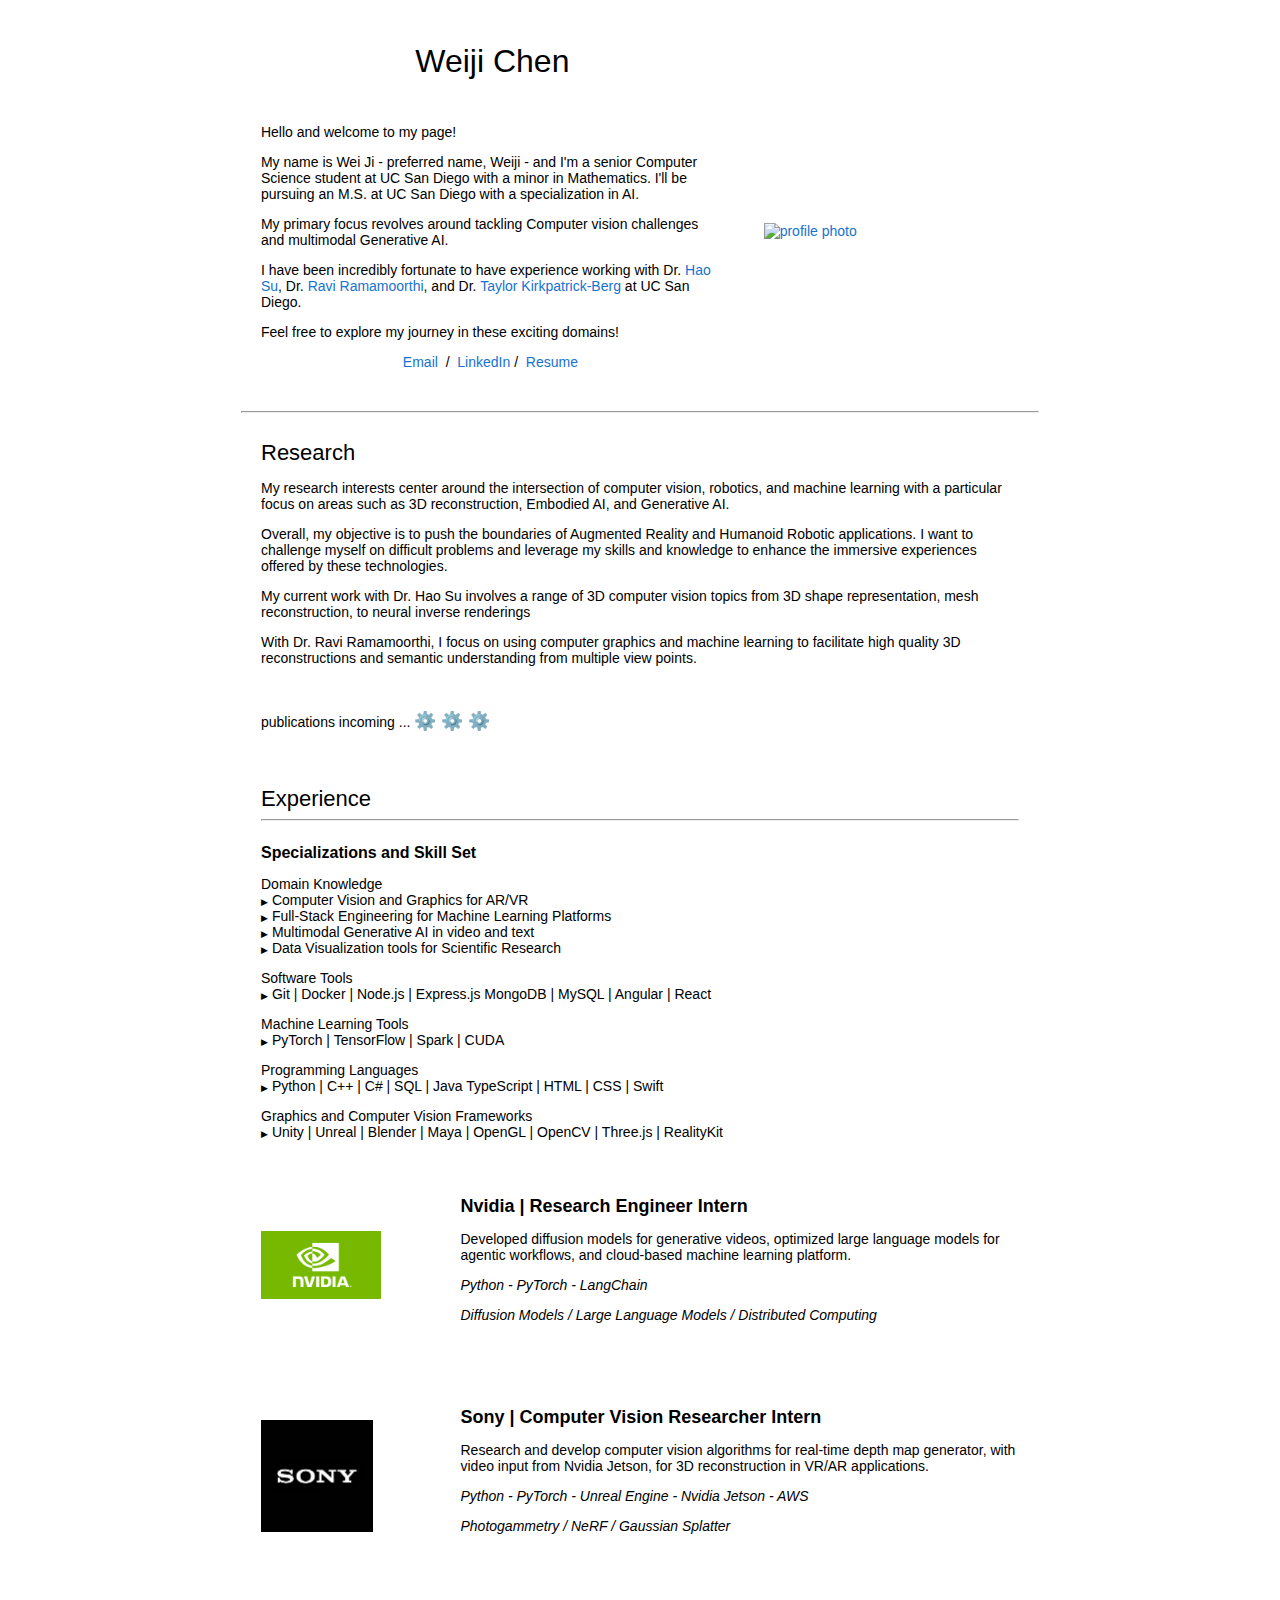
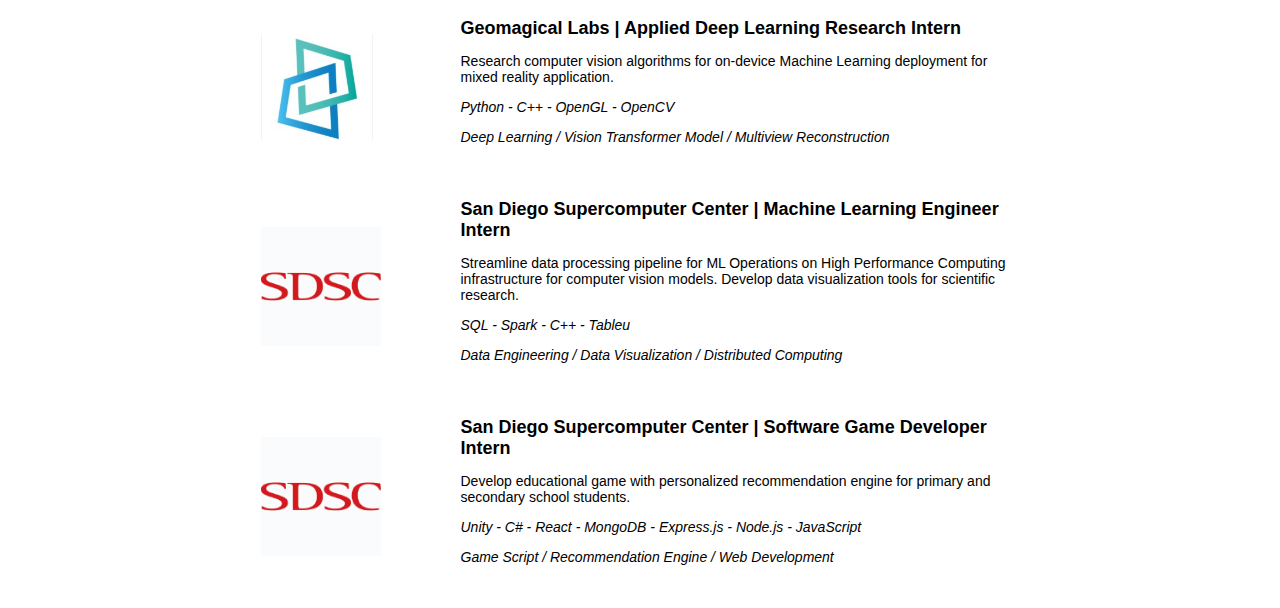
==== final_portfolio/index.html @ f7564221 "new stuff" ====
<!DOCTYPE HTML>
<html lang="en">
<head>
  <meta http-equiv="Content-Type" content="text/html; charset=UTF-8">
  <title>Weiji Chen</title>
  <meta name="author" content="Weiji Chen">
  <meta name="viewport" content="width=device-width, initial-scale=1">
  <link rel="stylesheet" type="text/css" href="styles.css">
  <link rel="shortcut icon" href="favicon.ico">
  <style>
  </style>
</head>

<body>
  <table style="width:100%;max-width:800px;border:0px;border-spacing:0px;border-collapse:separate;margin-right:auto;margin-left:auto;">
    <tbody>
      <tr>
        <td>
          <table style="width:100%;border:0px;border-spacing:0px;border-collapse:separate;margin-right:auto;margin-left:auto;">
            <tbody>
              <tr>

                <td style="padding:2.5%;width:63%;vertical-align:middle">
              
                  <p style="text-align:center">
            
                    <name>Weiji Chen</name>
                  </p>
                  <br>

                  <p>Hello and welcome to my page! 
                  </p>
                  <p>My name is Wei Ji - preferred name, Weiji - and I'm a senior Computer Science student at UC San Diego 
                    with a minor in Mathematics. I'll be pursuing an M.S. at UC San Diego with a specialization in AI. 
                  </p>  
                  <p>My primary focus revolves around tackling Computer vision challenges and multimodal Generative AI. 
      
                  </p> 
                  <p>I have been incredibly fortunate to have experience working with Dr. <a target="_blank" href="http://ai.ucsd.edu/~haosu/">Hao Su</a>,  Dr. <a target="_blank" href="https://cseweb.ucsd.edu/~ravir/">Ravi Ramamoorthi</a>, and Dr. <a target="_blank" href="https://icebergnlp.github.io/">Taylor Kirkpatrick-Berg</a> at UC San Diego.</p>
                  <p>Feel free to explore my journey in these exciting domains!</p>
                  <p style="text-align:center">

                    <a target="_blank" href="mailto:weijic01@gmail.com">Email</a> &nbsp;/&nbsp;
                    <a target="_blank" href="https://www.linkedin.com/in/wei-ji-chen">LinkedIn</a>&nbsp/&nbsp;
                    <a target="_blank" href="docs/resume_final.pdf">Resume</a>&nbsp;

                  </p>
                </td>

                <td style="padding:2.5%;width:40%;max-width:40%">
                  <a target="_blank" href="images/weiji.png">
                    <img style="width:80%;max-width:80%; margin-top: 50px;" alt="profile photo" src="images/weiji.png" class="hoverZoomLink">
                  </a>
                </td>
              </tr>
            </tbody>
          </table>

          <table style="width:100%;border:0px;border-spacing:0px;border-collapse:separate;margin-right:auto;margin-left:auto;">
            <tbody>
              <tr>
                <td style="padding:20px;width:100%;vertical-align:middle">
                  <heading>Research</heading>
                  <p>
                    My research interests center around the intersection of computer vision, robotics, and machine learning
                    with a particular focus on areas such as 3D reconstruction, Embodied AI, and Generative AI.
                  </p>
                  <p>
                    Overall, my objective is to push the boundaries of Augmented Reality and Humanoid Robotic applications. 
                    I want to challenge myself on difficult problems and leverage my skills and knowledge to enhance 
                    the immersive experiences offered by these technologies.
                  </p>
                  <p>
                    My current work with Dr. Hao Su involves a range of 3D computer vision topics  
                    from 3D shape representation, mesh reconstruction, to neural inverse renderings
                  </p>

                  </p>
                    With Dr. Ravi Ramamoorthi, I focus on
                    using computer graphics and machine learning to facilitate 
                    high quality 3D reconstructions and semantic understanding from multiple view points. 
                  </p>

                  <br> 
                  <p>
                    publications incoming ... <span style="font-size: 18px;">⚙️ ⚙️ ⚙️</span>

                  </p>

                </td>
              </tr>

              <td style="padding:20px;width:100%;vertical-align:middle">
                <heading>Experience</heading>


              <hr>
              <br> 
              <papertitle style="font-size: 16px;">Specializations and Skill Set</papertitle>

              
              <ul style="list-style-type: none; padding-left: 0;">
                Domain Knowledge
                <li><span style="font-size: 9px;">▶</span> Computer Vision and Graphics for AR/VR</li>
                <li><span style="font-size: 9px;">▶</span> Full-Stack Engineering for Machine Learning Platforms</li>
                <li><span style="font-size: 9px;">▶</span> Multimodal Generative AI in video and text</li>
                <li><span style="font-size: 9px;">▶</span> Data Visualization tools for Scientific Research</li>
              </ul>
              
              
              <p>
                
                <ul style="list-style-type: none; padding-left: 0;">
                  Software Tools
                  <li><span style="font-size: 9px;">▶</span>
                  Git | Docker | Node.js | Express.js 
                 MongoDB | MySQL | Angular | React </li>
                </ul>
              </p>

              <p>
               
                <ul style="list-style-type: none; padding-left: 0;">
                  Machine Learning Tools
                <li><span style="font-size: 9px;">▶</span>
                PyTorch | TensorFlow | Spark | CUDA  </li>
              </ul>
              </p>

              <p>
                
                <ul style="list-style-type: none; padding-left: 0;">
                  Programming Languages
                  <li><span style="font-size: 9px;">▶</span>
                Python | C++ | C# | SQL | Java 
                 TypeScript | HTML | CSS | Swift </li>
                </ul>
              </p>

              <p>
                <ul style="list-style-type: none; padding-left: 0;">
                Graphics and Computer Vision Frameworks <br>
                <li><span style="font-size: 9px;">▶</span>
                Unity | Unreal | Blender | Maya | OpenGL | OpenCV | Three.js | RealityKit </li>
              </ul>
              </p>

              </td>

            <hr>

            <table style="width: 100%;;border:0px;border-spacing:0px;border-collapse:separate;margin-right:auto;margin-left:auto;"><tbody>
                <td style="padding: 1px;width:25%;vertical-align:middle">
                </td>

              <tr onmouseout="lumos_stop()" onmouseover="lumos_start()">
                <td style="padding: 20px;width:25%;vertical-align:middle">
                  <img src='images/nvidia.png' width="75%">
                </td>
                <td style="padding: 20px; width: 75%; vertical-align: middle;">
                  <papertitle style="font-size: 18px;">Nvidia | Research Engineer Intern </papertitle>
                  <br>
                  <papertitle style="font-size: 16px;"> </papertitle>
                </a>
                  <p>
                    Developed diffusion models for generative videos, optimized large language models for agentic workflows, 
                    and cloud-based machine learning platform.
                    <p><em> Python - PyTorch - LangChain </em></p>
                    <p><em> Diffusion Models / Large Language Models / Distributed Computing  </em></p>
                  </p>
                </td>
              </tr>

              
              <table style="width:100%;border:0px;border-spacing:0px;border-collapse:separate;margin-right:auto;margin-left:auto;"><tbody>
                <td style="padding: 15px;width:25%;vertical-align:middle">
                </td>

              <tr onmouseout="lumos_stop()" onmouseover="lumos_start()">
                <td style="padding: 20px; width: 25%; vertical-align: middle;">
                  <img src='images/sony.png' width="70%">
                </td>
                <td style="padding: 20px; width: 75%; vertical-align: middle;">
                  <papertitle style="font-size: 18px;">Sony | Computer Vision Researcher Intern </papertitle>
                  <br>
                  <papertitle style="font-size: 16px;"> </papertitle>
                  </a>
                  <p>
                    Research and develop computer vision algorithms for real-time depth map generator, 
                    with video input from Nvidia Jetson, for 3D reconstruction in VR/AR applications.
                    <p><em>Python - PyTorch - Unreal Engine - Nvidia Jetson - AWS </em></p>
                    <p><em> Photogammetry / NeRF / Gaussian Splatter  </em></p>
                  </p>
                </td>
              </tr>

                            
              <table style="width:100%;border:0px;border-spacing:0px;border-collapse:separate;margin-right:auto;margin-left:auto;"><tbody>
                <td style="padding: 15px;width:25%;vertical-align:middle">
                </td>

              <tr onmouseout="lumos_stop()" onmouseover="lumos_start()">
                <td style="padding: 20px; width: 25%; vertical-align: middle;">
                  <img src='images/geo.png' width="70%">
                </td>
                <td style="padding: 20px; width: 75%; vertical-align: middle;">
                  <papertitle style="font-size: 18px;"> Geomagical Labs | Applied Deep Learning Research Intern </papertitle>
                  <br>
                  <papertitle style="font-size: 16px;"> </papertitle>
                  </a>
                  <p>
                    Research computer vision algorithms for on-device Machine Learning deployment for mixed reality application. 
                    
                    <p><em>Python - C++ - OpenGL - OpenCV </em></p>
                    <p><em>  Deep Learning / Vision Transformer Model 
                     / Multiview Reconstruction</em></p>
                  </p>
                </td>
              </tr>


              <tr onmouseout="lumos_stop()" onmouseover="lumos_start()">
                <td style="padding: 20px;width:25%;vertical-align:middle">
                  <img src='images/sdsc.png' width="75%">
                </td>
                <td style="padding: 20px; width: 75%; vertical-align: middle;">
                  <papertitle style="font-size: 18px;">San Diego Supercomputer Center | Machine Learning Engineer Intern </papertitle>
                  <br>
                  <papertitle style="font-size: 16px;"></papertitle>
                </a>
                  <p>
                    Streamline data processing pipeline for ML Operations on 
                    High Performance Computing infrastructure for computer vision models. 
                    Develop data visualization tools for scientific research.
                    <p><em>SQL - Spark - C++ - Tableu </em></p>
                    <p><em>Data Engineering / Data Visualization / Distributed Computing  </em></p>
                  </p>
                </td>
              </tr>
              
              <tr onmouseout="lumos_stop()" onmouseover="lumos_start()">
                <td style="padding: 20px;width:25%;vertical-align:middle">
                  <img src='images/sdsc.png' width="75%">
                </td>
                <td style="padding: 20px; width: 75%; vertical-align: middle;">
                  <papertitle style="font-size: 18px;">San Diego Supercomputer Center | Software Game Developer Intern </papertitle>
                  <br>
                  <papertitle style="font-size: 16px;"></papertitle>
                </a>
                  <p>
                    Develop educational game with personalized recommendation engine 
                    for primary and secondary school students. 
                    <p><em>Unity - C# - React - MongoDB - Express.js - Node.js - JavaScript</em></p>
                    <p><em> Game Script / Recommendation Engine / Web Development </em></p>

                  </p>
                </td>
              </tr>

              
            </tbody>
          </table>
        </td>
      </tr>
    </tbody>
  </table>
</body>
</html>
---- final_portfolio/styles.css ----
/* latin-ext */
@font-face {
    font-family: 'Lato';
    font-style: italic;
    font-weight: 400;
    src: local('Lato Italic'), local('Lato-Italic'), url(https://fonts.gstatic.com/s/lato/v15/S6u8w4BMUTPHjxsAUi-qNiXg7eU0.woff2) format('woff2');
    unicode-range: U+0100-024F, U+0259, U+1E00-1EFF, U+2020, U+20A0-20AB, U+20AD-20CF, U+2113, U+2C60-2C7F, U+A720-A7FF;
  }
  /* latin */
  @font-face {
    font-family: 'Lato';
    font-style: italic;
    font-weight: 400;
    src: local('Lato Italic'), local('Lato-Italic'), url(https://fonts.gstatic.com/s/lato/v15/S6u8w4BMUTPHjxsAXC-qNiXg7Q.woff2) format('woff2');
    unicode-range: U+0000-00FF, U+0131, U+0152-0153, U+02BB-02BC, U+02C6, U+02DA, U+02DC, U+2000-206F, U+2074, U+20AC, U+2122, U+2191, U+2193, U+2212, U+2215, U+FEFF, U+FFFD;
  }
  /* latin-ext */
  @font-face {
    font-family: 'Lato';
    font-style: italic;
    font-weight: 700;
    src: local('Lato Bold Italic'), local('Lato-BoldItalic'), url(https://fonts.gstatic.com/s/lato/v15/S6u_w4BMUTPHjxsI5wq_FQftx9897sxZ.woff2) format('woff2');
    unicode-range: U+0100-024F, U+0259, U+1E00-1EFF, U+2020, U+20A0-20AB, U+20AD-20CF, U+2113, U+2C60-2C7F, U+A720-A7FF;
  }
  /* latin */
  @font-face {
    font-family: 'Lato';
    font-style: italic;
    font-weight: 700;
    src: local('Lato Bold Italic'), local('Lato-BoldItalic'), url(https://fonts.gstatic.com/s/lato/v15/S6u_w4BMUTPHjxsI5wq_Gwftx9897g.woff2) format('woff2');
    unicode-range: U+0000-00FF, U+0131, U+0152-0153, U+02BB-02BC, U+02C6, U+02DA, U+02DC, U+2000-206F, U+2074, U+20AC, U+2122, U+2191, U+2193, U+2212, U+2215, U+FEFF, U+FFFD;
  }
  /* latin-ext */
  @font-face {
    font-family: 'Lato';
    font-style: normal;
    font-weight: 400;
    src: local('Lato Regular'), local('Lato-Regular'), url(https://fonts.gstatic.com/s/lato/v15/S6uyw4BMUTPHjxAwXiWtFCfQ7A.woff2) format('woff2');
    unicode-range: U+0100-024F, U+0259, U+1E00-1EFF, U+2020, U+20A0-20AB, U+20AD-20CF, U+2113, U+2C60-2C7F, U+A720-A7FF;
  }
  /* latin */
  @font-face {
    font-family: 'Lato';
    font-style: normal;
    font-weight: 400;
    src: local('Lato Regular'), local('Lato-Regular'), url(https://fonts.gstatic.com/s/lato/v15/S6uyw4BMUTPHjx4wXiWtFCc.woff2) format('woff2');
    unicode-range: U+0000-00FF, U+0131, U+0152-0153, U+02BB-02BC, U+02C6, U+02DA, U+02DC, U+2000-206F, U+2074, U+20AC, U+2122, U+2191, U+2193, U+2212, U+2215, U+FEFF, U+FFFD;
  }
  /* latin-ext */
  @font-face {
    font-family: 'Lato';
    font-style: normal;
    font-weight: 700;
    src: local('Lato Bold'), local('Lato-Bold'), url(https://fonts.gstatic.com/s/lato/v15/S6u9w4BMUTPHh6UVSwaPGQ3q5d0N7w.woff2) format('woff2');
    unicode-range: U+0100-024F, U+0259, U+1E00-1EFF, U+2020, U+20A0-20AB, U+20AD-20CF, U+2113, U+2C60-2C7F, U+A720-A7FF;
  }
  /* latin */
  @font-face {
    font-family: 'Lato';
    font-style: normal;
    font-weight: 700;
    src: local('Lato Bold'), local('Lato-Bold'), url(https://fonts.gstatic.com/s/lato/v15/S6u9w4BMUTPHh6UVSwiPGQ3q5d0.woff2) format('woff2');
    unicode-range: U+0000-00FF, U+0131, U+0152-0153, U+02BB-02BC, U+02C6, U+02DA, U+02DC, U+2000-206F, U+2074, U+20AC, U+2122, U+2191, U+2193, U+2212, U+2215, U+FEFF, U+FFFD;
  }
  
  a {
    color: #1772d0;
    text-decoration: none;
  }
  
  a:focus,
  a:hover {
    color: #cc7cb4;
    text-decoration: none;
  }
  
  body,
  td,
  th,
  tr,
  p,
  a {
    font-family: 'Lato', Verdana, Helvetica, sans-serif;
    font-size: 14px
  }
  
  strong {
    font-family: 'Lato', Verdana, Helvetica, sans-serif;
    font-size: 14px;
  }
  
  heading {
    font-family: 'Lato', Verdana, Helvetica, sans-serif;
    font-size: 22px;
  }
  
  papertitle {
    font-family: 'Lato', Verdana, Helvetica, sans-serif;
    font-size: 14px;
    font-weight: 700
  }
  
  name {
    font-family: 'Lato', Verdana, Helvetica, sans-serif;
    font-size: 32px;
  }
  
  .one {
    width: 160px;
    height: 160px;
    position: relative;
  }
  
  .two {
    width: 160px;
    height: 160px;
    position: absolute;
    transition: opacity .2s ease-in-out;
    -moz-transition: opacity .2s ease-in-out;
    -webkit-transition: opacity .2s ease-in-out;
  }
  
  .fade {
    transition: opacity .2s ease-in-out;
    -moz-transition: opacity .2s ease-in-out;
    -webkit-transition: opacity .2s ease-in-out;
  }
  
  span.highlight {
    background-color: #ffffd0;
  }
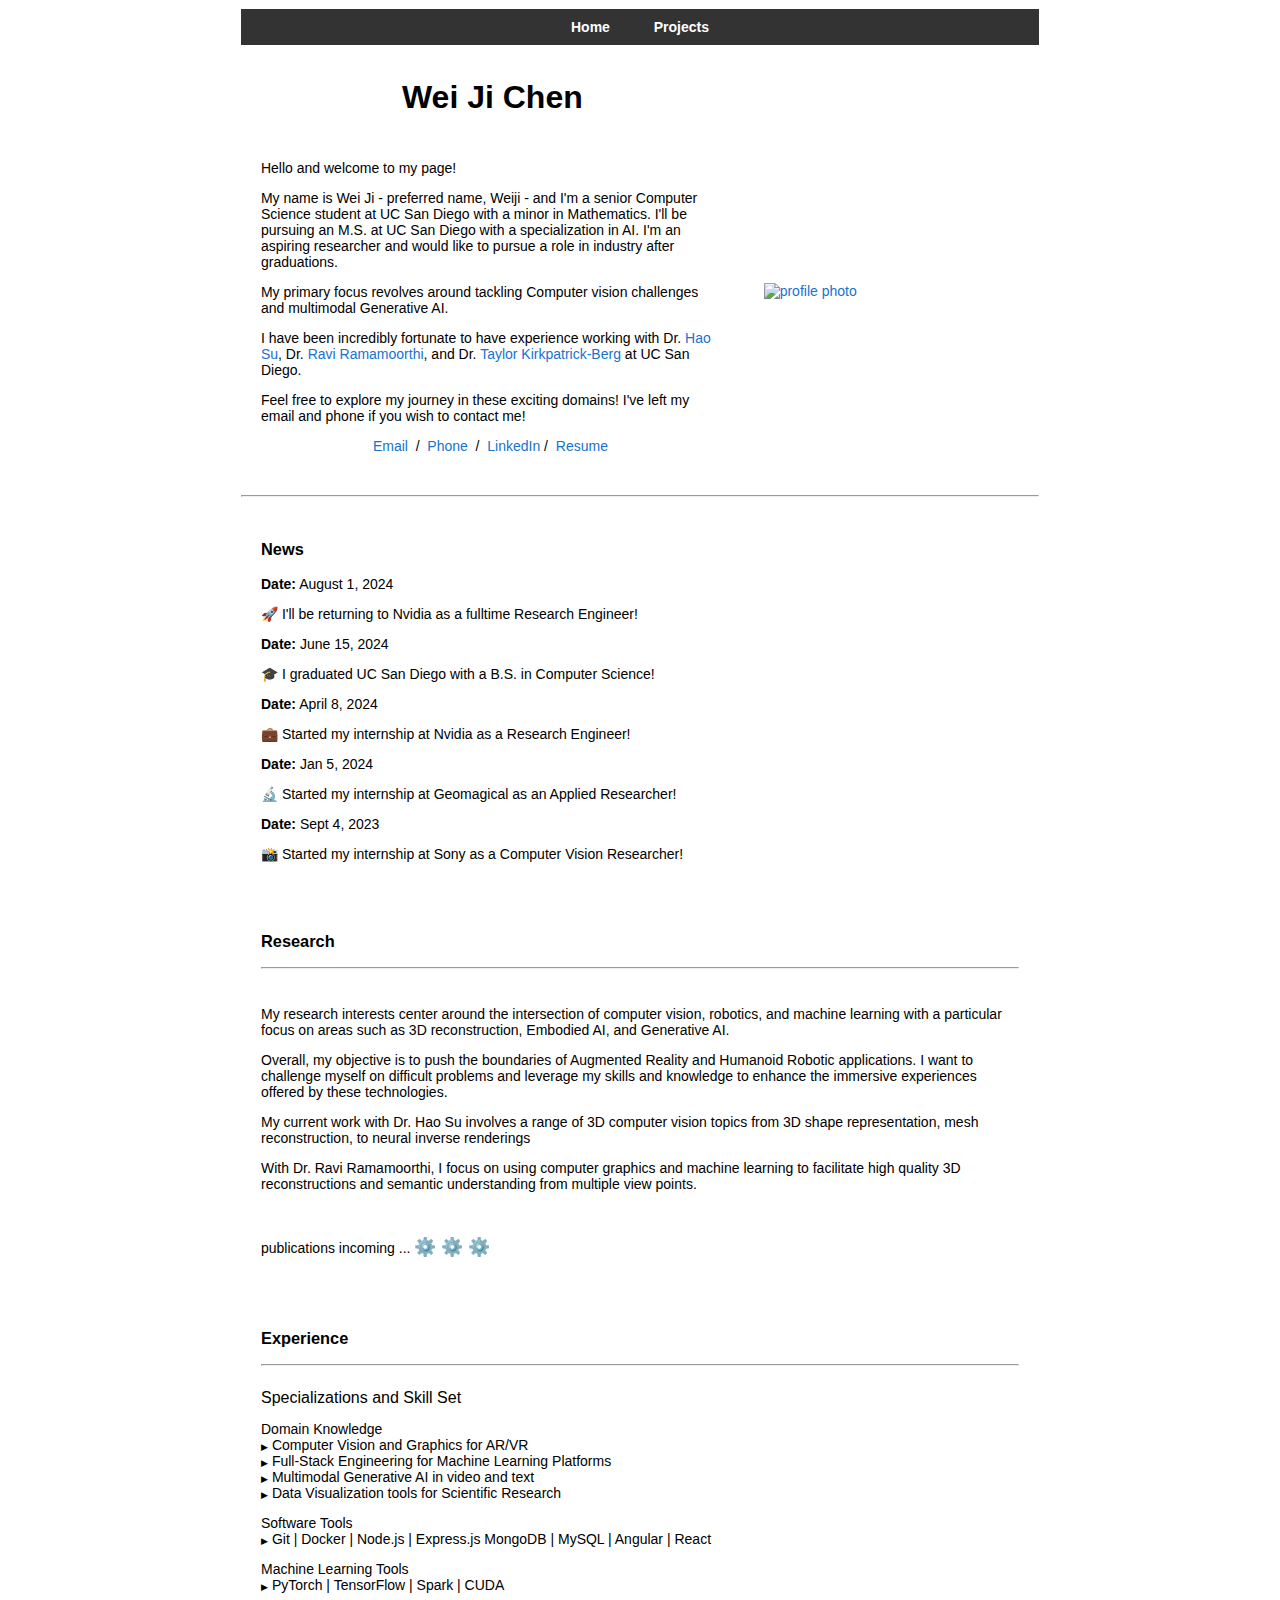
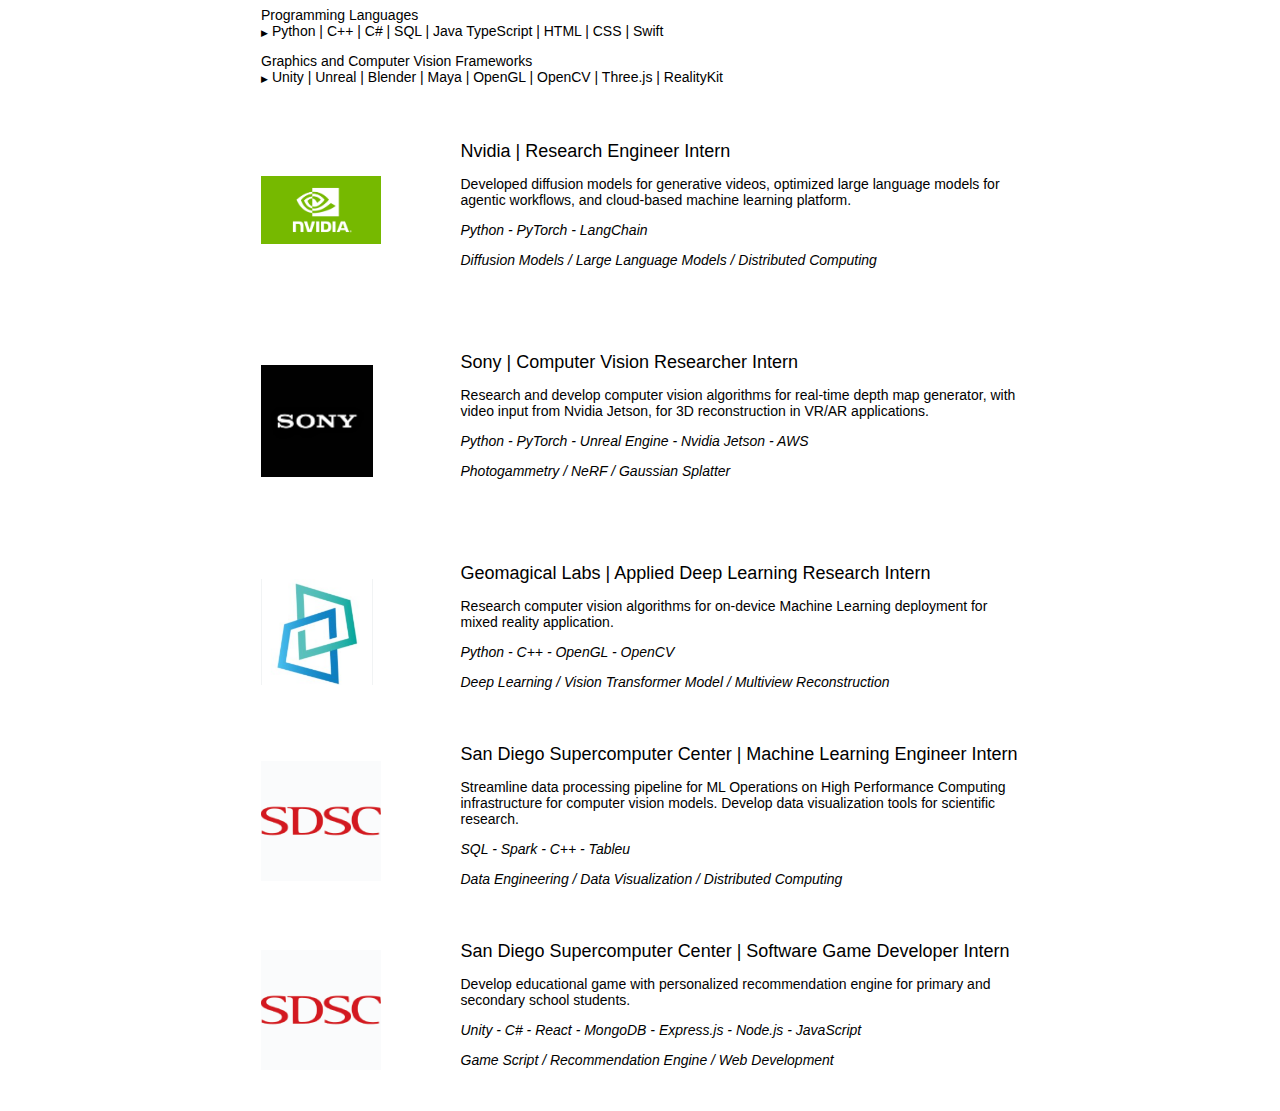
==== commit 314c65b9: "new stuff" ====
--- a/final_portfolio/index.html
+++ b/final_portfolio/index.html
@@ -20,11 +20,20 @@
             <tbody>
               <tr>
 
+                <header>
+                    
+                    <nav>
+                      <a href="index.html">Home</a>
+                      <a href="projects.html">Projects</a>
+                     
+                      
+                    </nav>
+                  </header>
+
                 <td style="padding:2.5%;width:63%;vertical-align:middle">
               
                   <p style="text-align:center">
-            
-                    <name>Weiji Chen</name>
+                    <name>Wei Ji Chen</name>
                   </p>
                   <br>
 
@@ -32,15 +41,17 @@
                   </p>
                   <p>My name is Wei Ji - preferred name, Weiji - and I'm a senior Computer Science student at UC San Diego 
                     with a minor in Mathematics. I'll be pursuing an M.S. at UC San Diego with a specialization in AI. 
+                    I'm an aspiring researcher and would like to pursue a role in industry after graduations.
                   </p>  
                   <p>My primary focus revolves around tackling Computer vision challenges and multimodal Generative AI. 
       
                   </p> 
                   <p>I have been incredibly fortunate to have experience working with Dr. <a target="_blank" href="http://ai.ucsd.edu/~haosu/">Hao Su</a>,  Dr. <a target="_blank" href="https://cseweb.ucsd.edu/~ravir/">Ravi Ramamoorthi</a>, and Dr. <a target="_blank" href="https://icebergnlp.github.io/">Taylor Kirkpatrick-Berg</a> at UC San Diego.</p>
-                  <p>Feel free to explore my journey in these exciting domains!</p>
+                  <p>Feel free to explore my journey in these exciting domains! I've left my email and phone if you wish to contact me!</p>
                   <p style="text-align:center">
 
                     <a target="_blank" href="mailto:weijic01@gmail.com">Email</a> &nbsp;/&nbsp;
+                    <a target="_blank" href="xxx-xxx-xxxx">Phone</a> &nbsp;/&nbsp;
                     <a target="_blank" href="https://www.linkedin.com/in/wei-ji-chen">LinkedIn</a>&nbsp/&nbsp;
                     <a target="_blank" href="docs/resume_final.pdf">Resume</a>&nbsp;
 
@@ -56,11 +67,47 @@
             </tbody>
           </table>
 
+
           <table style="width:100%;border:0px;border-spacing:0px;border-collapse:separate;margin-right:auto;margin-left:auto;">
+
+            
+                <tbody>
+                    <tr>
+                        <td style="padding:20px; width:100%; vertical-align:middle;">
+                            <h3>News</h3>
+                            <ul style="padding: 0; list-style: none;">
+                                <li style="margin-bottom: 10px;">
+                                    <strong>Date:</strong> August 1, 2024
+                                    <p>🚀 I'll be returning to Nvidia as a fulltime Research Engineer!</p>
+                                </li>
+                                <li style="margin-bottom: 10px;">
+                                    <strong>Date:</strong> June 15, 2024
+                                    <p>🎓 I graduated UC San Diego with a B.S. in Computer Science!</p>
+                                </li>
+                                <li style="margin-bottom: 10px;">
+                                    <strong>Date:</strong> April 8, 2024
+                                    <p>💼 Started my internship at Nvidia as a Research Engineer!</p>
+                                </li>
+                                <li style="margin-bottom: 10px;">
+                                    <strong>Date:</strong> Jan 5, 2024
+                                    <p>🔬 Started my internship at Geomagical as an Applied Researcher!</p>
+                                </li>
+                                <li style="margin-bottom: 10px;">
+                                    <strong>Date:</strong> Sept 4, 2023
+                                    <p>📸 Started my internship at Sony as a Computer Vision Researcher!</p>
+                                </li>
+                            </ul>
+                        </td>
+                    </tr>
+                </tbody>
+            
+
             <tbody>
               <tr>
                 <td style="padding:20px;width:100%;vertical-align:middle">
-                  <heading>Research</heading>
+                  <h3>Research</h3>
+                  <hr>
+                  <br> 
                   <p>
                     My research interests center around the intersection of computer vision, robotics, and machine learning
                     with a particular focus on areas such as 3D reconstruction, Embodied AI, and Generative AI.
@@ -91,8 +138,7 @@
               </tr>
 
               <td style="padding:20px;width:100%;vertical-align:middle">
-                <heading>Experience</heading>
-
+                <h3>Experience</h3>
 
               <hr>
               <br> 
--- a/final_portfolio/styles.css
+++ b/final_portfolio/styles.css
@@ -1,131 +1,151 @@
-/* latin-ext */
-@font-face {
+/* Define CSS variables for colors */
+:root {
+    --primary-color: #1772d0;
+    --hover-color: #cc7cb4;
+    --highlight-background: #ffffd0;
+  }
+  
+  /* Latin and Latin-ext for Lato font with different weights and styles */
+  @font-face {
     font-family: 'Lato';
+    src: local('Lato Italic'), local('Lato-Italic'), url(https://fonts.gstatic.com/s/lato/v15/S6u8w4BMUTPHjxsAXC-qNiXg7Q.woff2) format('woff2');
     font-style: italic;
     font-weight: 400;
-    src: local('Lato Italic'), local('Lato-Italic'), url(https://fonts.gstatic.com/s/lato/v15/S6u8w4BMUTPHjxsAUi-qNiXg7eU0.woff2) format('woff2');
-    unicode-range: U+0100-024F, U+0259, U+1E00-1EFF, U+2020, U+20A0-20AB, U+20AD-20CF, U+2113, U+2C60-2C7F, U+A720-A7FF;
+    unicode-range: U+0000-00FF, U+0131, U+0152-0153, U+02BB-02BC, U+02C6, U+02DA, U+02DC, U+2000-206F, U+2074, U+20AC, U+2122, U+2191, U+2193, U+2212, U+2215, U+FEFF, U+FFFD, U+0100-024F, U+0259, U+1E00-1EFF, U+2020, U+20A0-20AB, U+20AD-20CF, U+2113, U+2C60-2C7F, U+A720-A7FF;
   }
-  /* latin */
+  
+  /* Lato Regular and Bold */
   @font-face {
     font-family: 'Lato';
-    font-style: italic;
-    font-weight: 400;
-    src: local('Lato Italic'), local('Lato-Italic'), url(https://fonts.gstatic.com/s/lato/v15/S6u8w4BMUTPHjxsAXC-qNiXg7Q.woff2) format('woff2');
-    unicode-range: U+0000-00FF, U+0131, U+0152-0153, U+02BB-02BC, U+02C6, U+02DA, U+02DC, U+2000-206F, U+2074, U+20AC, U+2122, U+2191, U+2193, U+2212, U+2215, U+FEFF, U+FFFD;
+    src: local('Lato Regular'), local('Lato-Regular'), url(https://fonts.gstatic.com/s/lato/v15/S6uyw4BMUTPHjx4wXiWtFCc.woff2) format('woff2');
+    font-weight: 400; /* Normal weight */
   }
-  /* latin-ext */
+  
   @font-face {
     font-family: 'Lato';
-    font-style: italic;
-    font-weight: 700;
-    src: local('Lato Bold Italic'), local('Lato-BoldItalic'), url(https://fonts.gstatic.com/s/lato/v15/S6u_w4BMUTPHjxsI5wq_FQftx9897sxZ.woff2) format('woff2');
-    unicode-range: U+0100-024F, U+0259, U+1E00-1EFF, U+2020, U+20A0-20AB, U+20AD-20CF, U+2113, U+2C60-2C7F, U+A720-A7FF;
-  }
-  /* latin */
-  @font-face {
-    font-family: 'Lato';
-    font-style: italic;
-    font-weight: 700;
-    src: local('Lato Bold Italic'), local('Lato-BoldItalic'), url(https://fonts.gstatic.com/s/lato/v15/S6u_w4BMUTPHjxsI5wq_Gwftx9897g.woff2) format('woff2');
-    unicode-range: U+0000-00FF, U+0131, U+0152-0153, U+02BB-02BC, U+02C6, U+02DA, U+02DC, U+2000-206F, U+2074, U+20AC, U+2122, U+2191, U+2193, U+2212, U+2215, U+FEFF, U+FFFD;
-  }
-  /* latin-ext */
-  @font-face {
-    font-family: 'Lato';
-    font-style: normal;
-    font-weight: 400;
-    src: local('Lato Regular'), local('Lato-Regular'), url(https://fonts.gstatic.com/s/lato/v15/S6uyw4BMUTPHjxAwXiWtFCfQ7A.woff2) format('woff2');
-    unicode-range: U+0100-024F, U+0259, U+1E00-1EFF, U+2020, U+20A0-20AB, U+20AD-20CF, U+2113, U+2C60-2C7F, U+A720-A7FF;
-  }
-  /* latin */
-  @font-face {
-    font-family: 'Lato';
-    font-style: normal;
-    font-weight: 400;
-    src: local('Lato Regular'), local('Lato-Regular'), url(https://fonts.gstatic.com/s/lato/v15/S6uyw4BMUTPHjx4wXiWtFCc.woff2) format('woff2');
-    unicode-range: U+0000-00FF, U+0131, U+0152-0153, U+02BB-02BC, U+02C6, U+02DA, U+02DC, U+2000-206F, U+2074, U+20AC, U+2122, U+2191, U+2193, U+2212, U+2215, U+FEFF, U+FFFD;
-  }
-  /* latin-ext */
-  @font-face {
-    font-family: 'Lato';
-    font-style: normal;
-    font-weight: 700;
-    src: local('Lato Bold'), local('Lato-Bold'), url(https://fonts.gstatic.com/s/lato/v15/S6u9w4BMUTPHh6UVSwaPGQ3q5d0N7w.woff2) format('woff2');
-    unicode-range: U+0100-024F, U+0259, U+1E00-1EFF, U+2020, U+20A0-20AB, U+20AD-20CF, U+2113, U+2C60-2C7F, U+A720-A7FF;
-  }
-  /* latin */
-  @font-face {
-    font-family: 'Lato';
-    font-style: normal;
-    font-weight: 700;
     src: local('Lato Bold'), local('Lato-Bold'), url(https://fonts.gstatic.com/s/lato/v15/S6u9w4BMUTPHh6UVSwiPGQ3q5d0.woff2) format('woff2');
-    unicode-range: U+0000-00FF, U+0131, U+0152-0153, U+02BB-02BC, U+02C6, U+02DA, U+02DC, U+2000-206F, U+2074, U+20AC, U+2122, U+2191, U+2193, U+2212, U+2215, U+FEFF, U+FFFD;
+    font-weight: 700; /* Bold weight */
   }
   
-  a {
-    color: #1772d0;
-    text-decoration: none;
-  }
-  
-  a:focus,
-  a:hover {
-    color: #cc7cb4;
-    text-decoration: none;
-  }
-  
-  body,
-  td,
-  th,
-  tr,
-  p,
-  a {
-    font-family: 'Lato', Verdana, Helvetica, sans-serif;
-    font-size: 14px
-  }
-  
-  strong {
+  body, td, th, tr, p, a, strong {
     font-family: 'Lato', Verdana, Helvetica, sans-serif;
     font-size: 14px;
   }
   
-  heading {
-    font-family: 'Lato', Verdana, Helvetica, sans-serif;
-    font-size: 22px;
+  a {
+    color: var(--primary-color);
+    text-decoration: none;
   }
   
-  papertitle {
-    font-family: 'Lato', Verdana, Helvetica, sans-serif;
-    font-size: 14px;
-    font-weight: 700
+  a:focus, a:hover {
+    color: var(--hover-color);
+    text-decoration: none;
   }
   
-  name {
-    font-family: 'Lato', Verdana, Helvetica, sans-serif;
-    font-size: 32px;
+  h1, h2, .name {
+    font-size: 32px; /* Adjusted to handle both h1 and custom .name class */
   }
   
-  .one {
-    width: 160px;
-    height: 160px;
-    position: relative;
-  }
-  
-  .two {
-    width: 160px;
-    height: 160px;
-    position: absolute;
-    transition: opacity .2s ease-in-out;
-    -moz-transition: opacity .2s ease-in-out;
-    -webkit-transition: opacity .2s ease-in-out;
-  }
-  
-  .fade {
+  .fade, .two {
     transition: opacity .2s ease-in-out;
     -moz-transition: opacity .2s ease-in-out;
     -webkit-transition: opacity .2s ease-in-out;
   }
   
   span.highlight {
-    background-color: #ffffd0;
-  }+    background-color: var(--highlight-background);
+  }
+  
+  name {
+    font-family: 'Lato', Verdana, Helvetica, sans-serif;
+    font-size: 32px;
+    font-weight: bold;  /* This line makes the text bold */
+  }
+
+  table {
+    border-bottom: none;  /* Removes border from the bottom of the table */
+}
+
+tr:last-child, td:last-child {
+    border-bottom: none;  /* Removes border from the last row or cell */
+}
+
+
+section::after {
+    content: none;
+}
+
+nav {
+    background-color: #333; /* Dark background for the navbar */
+    color: white;
+    text-align: center;
+    padding: 10px 0;
+  }
+  
+  nav a {
+    color: white;
+    padding: 10px 20px;
+    text-decoration: none;
+    font-weight: bold;
+  }
+  
+  nav a:hover {
+    color: #0056b3; 
+  }
+  
+  
+  .section-container {
+    background-color: #f7f7f7; /* As previously suggested, a medium gray */
+    box-shadow: 0 4px 8px rgba(0,0,0,0.1);
+    margin-bottom: 30px;
+    padding: 20px;
+    border-radius: 8px;
+}
+
+.project-layout {
+    display: flex;
+    flex-wrap: wrap;
+}
+
+.main-content {
+    flex: 3; /* Takes up 75% of the container */
+    padding-right: 20px; /* Space between the main content and sidebar */
+}
+
+.sidebar {
+    flex: 1; /* Takes up 25% of the container */
+    padding-left: 20px; /* Ensures spacing from the main content */
+    border-left: 2px solid #ccc; /* Visually separates the sidebar from the main content */
+}
+
+.video-container {
+    position: relative;
+    padding-bottom: 56.25%; /* 16:9 aspect ratio */
+    height: 0;
+    overflow: hidden;
+}
+
+.video-container iframe {
+    position: absolute;
+    top: 0;
+    left: 0;
+    width: 100%;
+    height: 100%;
+}
+
+
+@media (max-width: 768px) {
+    .project-layout {
+        flex-direction: column;
+    }
+
+    .main-content, .sidebar {
+        flex: 1 100%; /* Each takes full width on small screens */
+        padding: 0; /* Remove padding for mobile view */
+    }
+
+    .sidebar {
+        border-left: none;
+        padding-top: 20px; /* Add some space above on small screens */
+    }
+}
